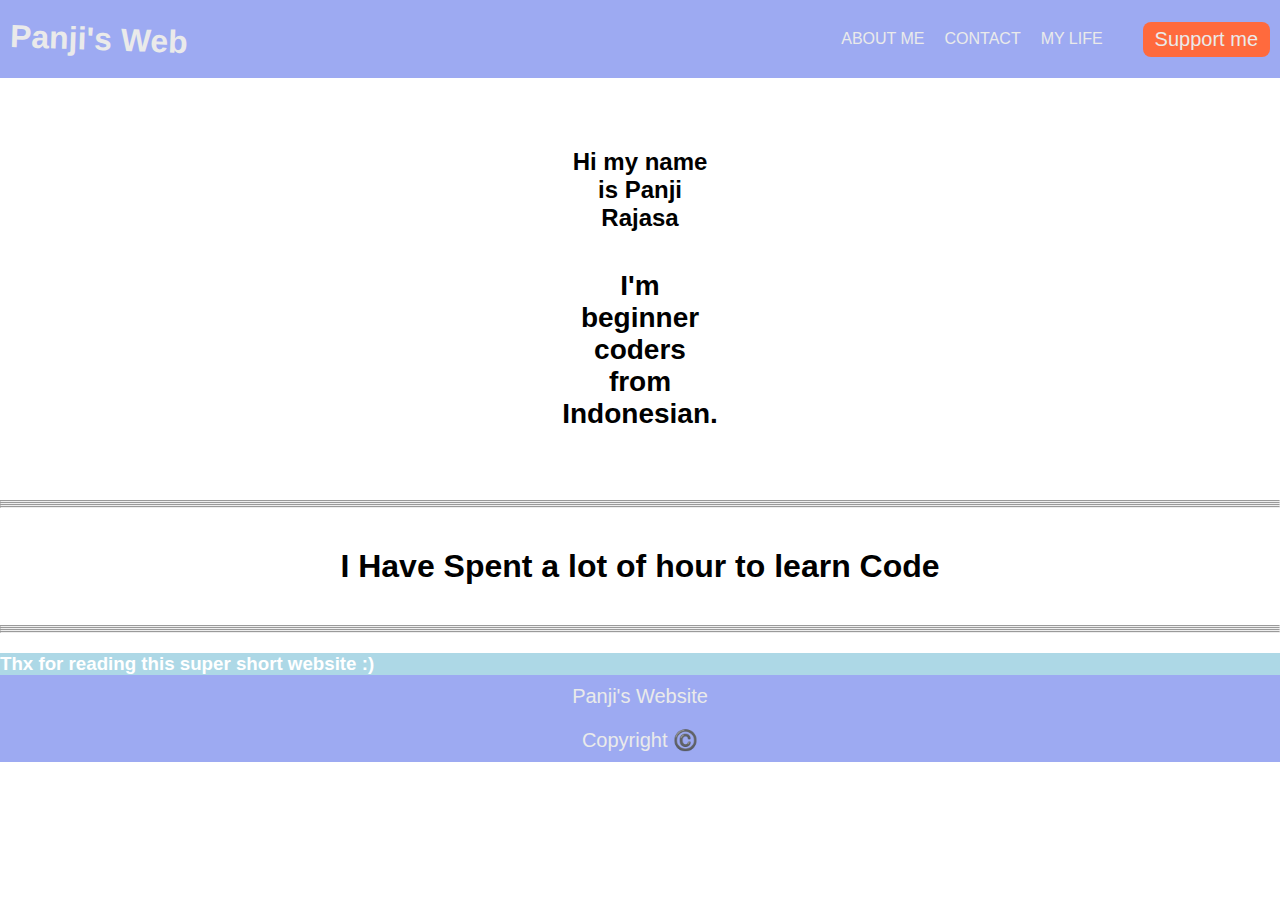
==== index.html @ 7ea87ba0 "Add files via upload" ====
<!DOCTYPE html>
<html>
 <head>
   <meta charset="UTF-8"/>
   <meta name="viewport" content="width-device, initial-scale=1"/> 
   <title>Panji's Web</title>
   <link rel="stylesheet" href="style.css"/>
 </head>
 <body>
   <header>
     <h1 class="logo">Panji's Web</h1>
     <nav>
        <ul>
           <li> <a href="index2.html">ABOUT ME</a> </li>
           <li> <a href="index3
.html">CONTACT</a> </li>
           <li> <a href="index4
.html">MY LIFE</a> </li>
        </ul>
     </nav>
     <button class="button"><a href="https://www.instagram.com/p/CgwWgqYpyqV/?igshid=NmNmNjAwNzg=">Support me</a></button>
   </header>
   <div class="container">
      <div class="intro">
         <p class="title">Hi my name is Panji Rajasa</p>
         <p class="description">I'm beginner
         coders from Indonesian.</p>
      </div>
   </div>
      <div class="horizontal"><hr> <hr> <hr> <hr></div>
    <div class="ddd">
      <h1> I Have Spent a lot of hour to learn Code</h1>
    </div>
    <hr> <hr> <hr> <hr>
    <div class="Thx">
    <h3 class="Thx">Thx for reading this super short website :)</h3>
    </div>
    <footer class="footer">
       <ul>
          <li><a href="#">Panji's Website</a></li>
          <li><a href="#"> Copyright ©️</a></li>
       </ul>
    </footer>
 </body>
</html>
---- style.css ----
*, html, body {
  margin: 0;
  padding: 0;
  box-sizing: border-box;
  font-family: Helvetica;
}

header {
  color: #eaeaea;
  background: #9DAAF2;
  display: flex;
  justify-content: center;
  align-items: center;
  gap: 10px;
  flex-wrap: wrap;
}
.logo {
   margin-right: auto;
   margin-left: 10px;
   cursor: pointer;
   transition: all .5s ease 0s;
   transform: rotate(2deg);
}
.logo:hover {
  color: #FF6A3D;
}
.button {
  margin-right: 10px;
  border: none;
  font-size: 20px;
  padding: 6px 12px;
  background: #FF6A3D;
  color: #eaeaea;
  border-radius: 8px;
  cursor: pointer;
}
nav ul{
  display: flex;
  padding: 20px;
}
li {
   list-style-type: none;
   padding: 10px;
}
li a {
     transition: all .5s ease 0s;
     display: inline-block;
}
li a:hover {
  color: #FF6A3D;
  transform: rotate(2deg);
}
a {
  color: #eaeaea;
  text-decoration: none;
}
.container {
  max-width: 120px;
  margin: 0 auto;
  padding: 70px 0;
}
.intro {
  display: flex;
  justify-content: center;
  align-content: center;
  flex-direction: column;
  flex-wrap: wrap;
  gap: 10px;
  text-align: center;
}
.title {
  font-size: 24px;
  font-weight: bold;
}
.description {
  font-size: 28px;
  font-weight: bolder;
}
.horizontal {
  margin-bottom: 40px;
}
.ddd {
  margin-top: 40px;
  margin-bottom: 40px;
  justify-content: center;
  text-align: center;
}
.Thx {
  padding: auto;
  background-color: lightblue;
  color: white;
  margin-top: 20px;
  margin-bottom: 0px;
}
.footer {
  margin-top: 0px;
  background-color: #9DAAF2;
  align-content: center;
  text-align: center;
  font-size: 20px;
}
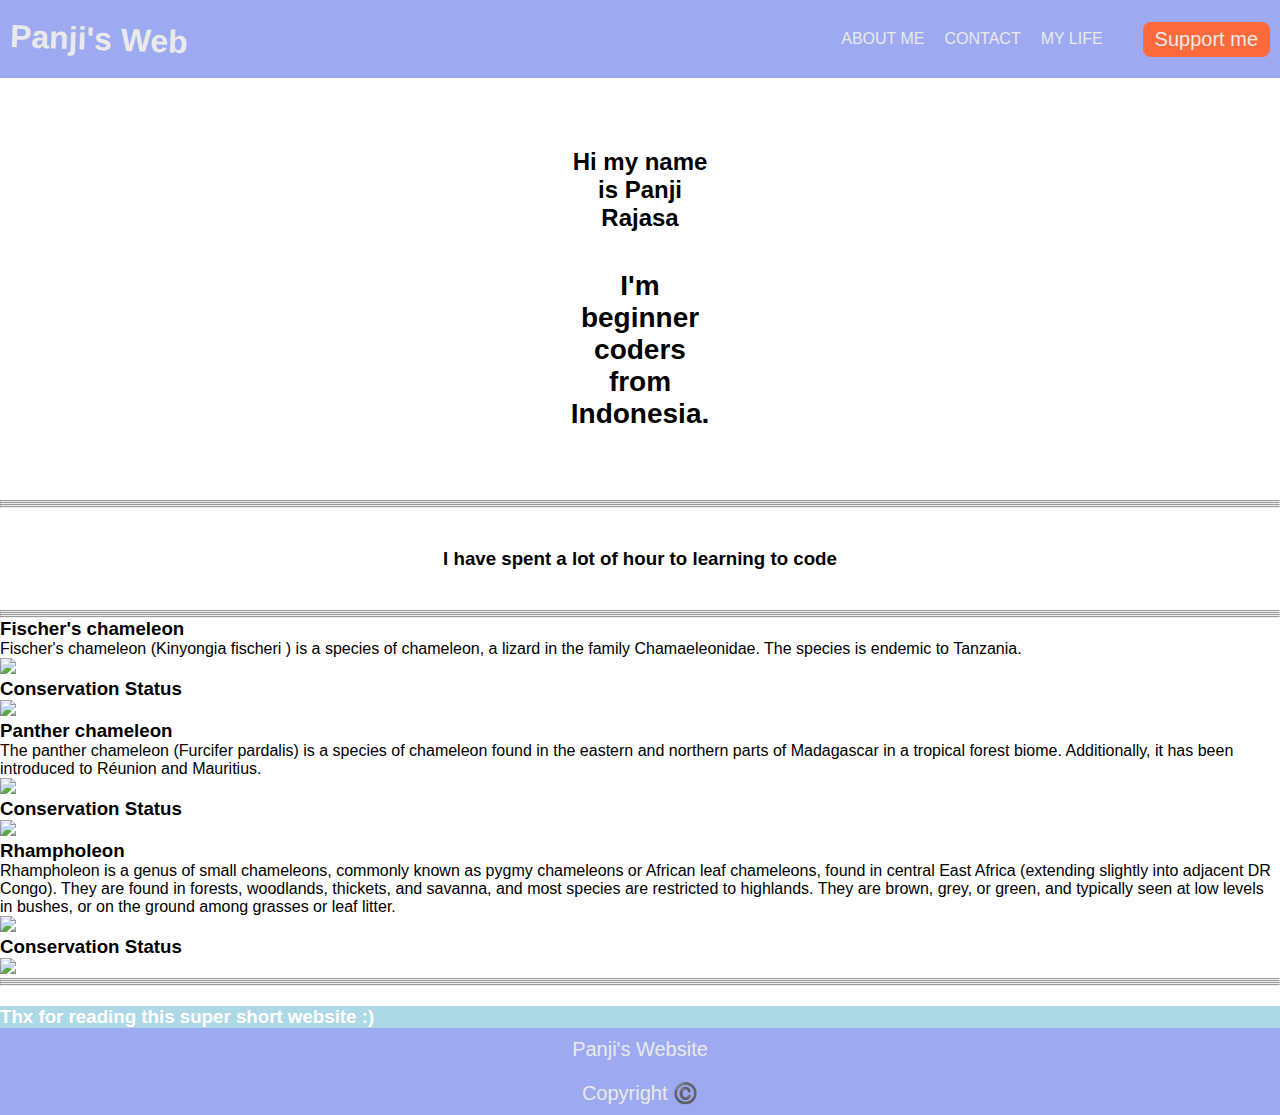
==== commit 62275aaf: "index.html" ====
--- a/index.html
+++ b/index.html
@@ -24,14 +24,42 @@
       <div class="intro">
          <p class="title">Hi my name is Panji Rajasa</p>
          <p class="description">I'm beginner
-         coders from Indonesian.</p>
+         coders from Indonesia.</p>
       </div>
    </div>
       <div class="horizontal"><hr> <hr> <hr> <hr></div>
     <div class="ddd">
-      <h1> I Have Spent a lot of hour to learn Code</h1>
+      <h3> I have spent a lot of hour to learning to code</h1>
     </div>
     <hr> <hr> <hr> <hr>
+    <div class="ab">
+      <div class="mlc"><h3 class="cml">Fischer's chameleon</h3></div>
+      <p class="abd">Fischer's chameleon (Kinyongia fischeri ) is a species of chameleon, a lizard in the family Chamaeleonidae. The species is endemic to Tanzania.</p>
+      <img src="cml.jpg" height="50px" class="zzz">
+    </div>
+    <div class="cns">
+      <h3 class="mlc">Conservation Status </h3>
+      <img src="status.png" height="100px" class="ppp">
+    </div>
+        <div class="ab">
+      <div class="mlc"><h3 class="cml">Panther chameleon</h3></div>
+      <p class="abd">The panther chameleon (Furcifer pardalis) is a species of chameleon found in the eastern and northern parts of Madagascar in a tropical forest biome. Additionally, it has been introduced to Réunion and Mauritius.</p>
+      <img src="cml2.jpg" height="50px" class="zzz2">
+    </div>
+    <div class="cns">
+      <h3 class="mlc">Conservation Status </h3>
+      <img src="status2.png" height="100px" class="ppp">
+    </div>
+    <div class="ab">
+      <div class="mlc"><h3 class="cml">Rhampholeon</h3></div>
+      <p class="abd">Rhampholeon is a genus of small chameleons, commonly known as pygmy chameleons or African leaf chameleons, found in central East Africa (extending slightly into adjacent DR Congo). They are found in forests, woodlands, thickets, and savanna, and most species are restricted to highlands. They are brown, grey, or green, and typically seen at low levels in bushes, or on the ground among grasses or leaf litter.</p>
+      <img src="cml3.png" height="50px" class="zzz3">
+    </div>
+    <div class="cns">
+      <h3 class="mlc">Conservation Status </h3>
+      <img src="status3.png" height="100px" class="ppp">
+    </div>
+    <hr><hr><hr><hr>
     <div class="Thx">
     <h3 class="Thx">Thx for reading this super short website :)</h3>
     </div>
@@ -42,4 +70,4 @@
        </ul>
     </footer>
  </body>
-</html>+</html>
